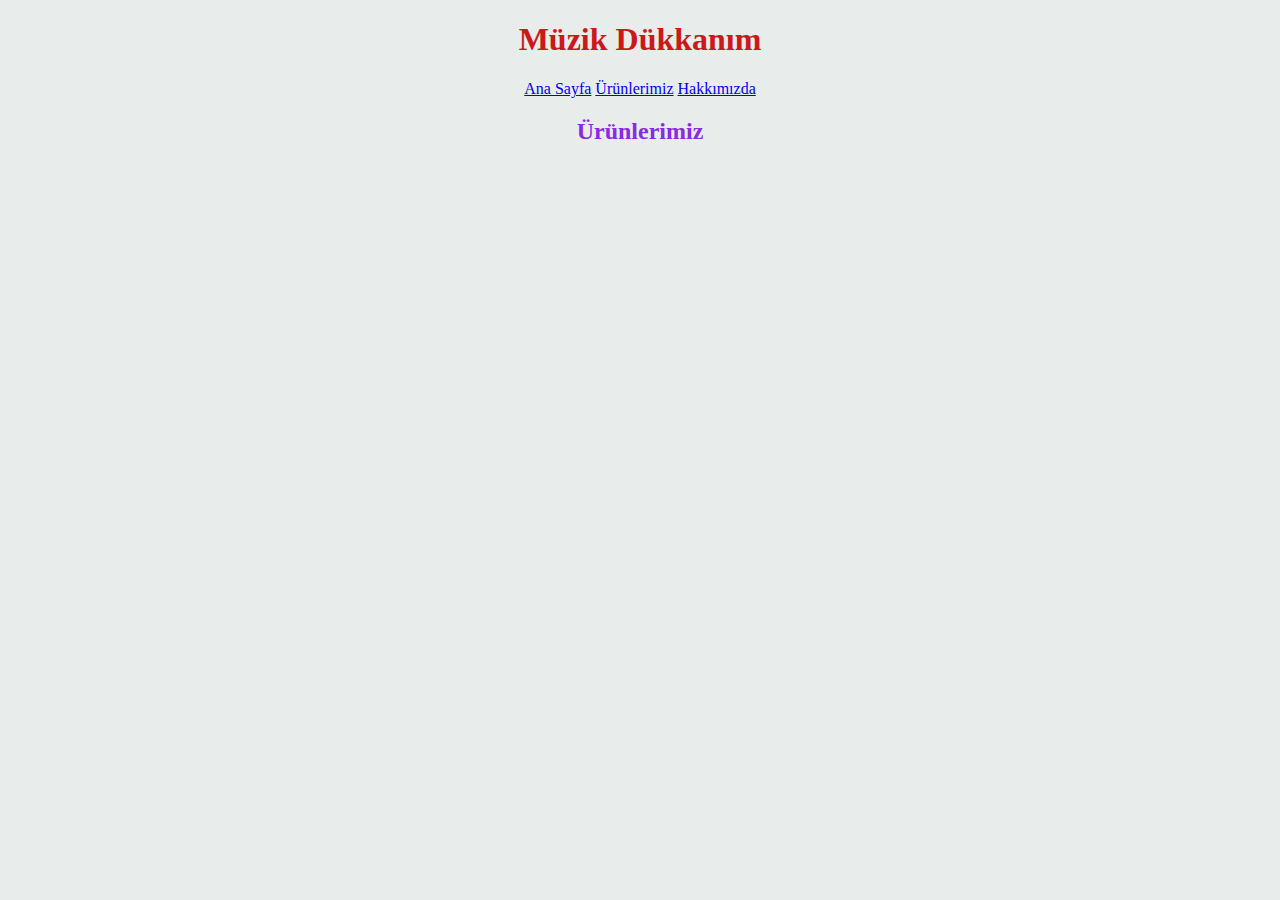
==== products.html @ 483a75ee "ikinci çalışmam" ====
<!DOCTYPE html>
<html lang="tr">
<head>
  <style>
       

  </style>
  
    <link href="css/ödev1.css" rel="stylesheet">
    <title>Müzik Dükkanım</title>
</head>
<body>
    <h1>Müzik Dükkanım</h1>
 

  <nav>
    <a href="index.html">Ana Sayfa</a>
    <a href="products.html">Ürünlerimiz</a>
    <a href="about-us.html">Hakkımızda</a>
  </nav>

    <h2>Ürünlerimiz</h2>
       
        
</body>
</html>
---- css/ödev1.css ----
body {
        background-color: rgb(232, 236, 235);
        text-align: center;
    }

.AnasayfaMüzikAletleriListesi {
    width: 50px;
    height: 80px;        
    text-align: center;
    display: inline-block;
  }

  h1 {color: rgb(203, 24, 24);}
  h2 {color: blueviolet;}
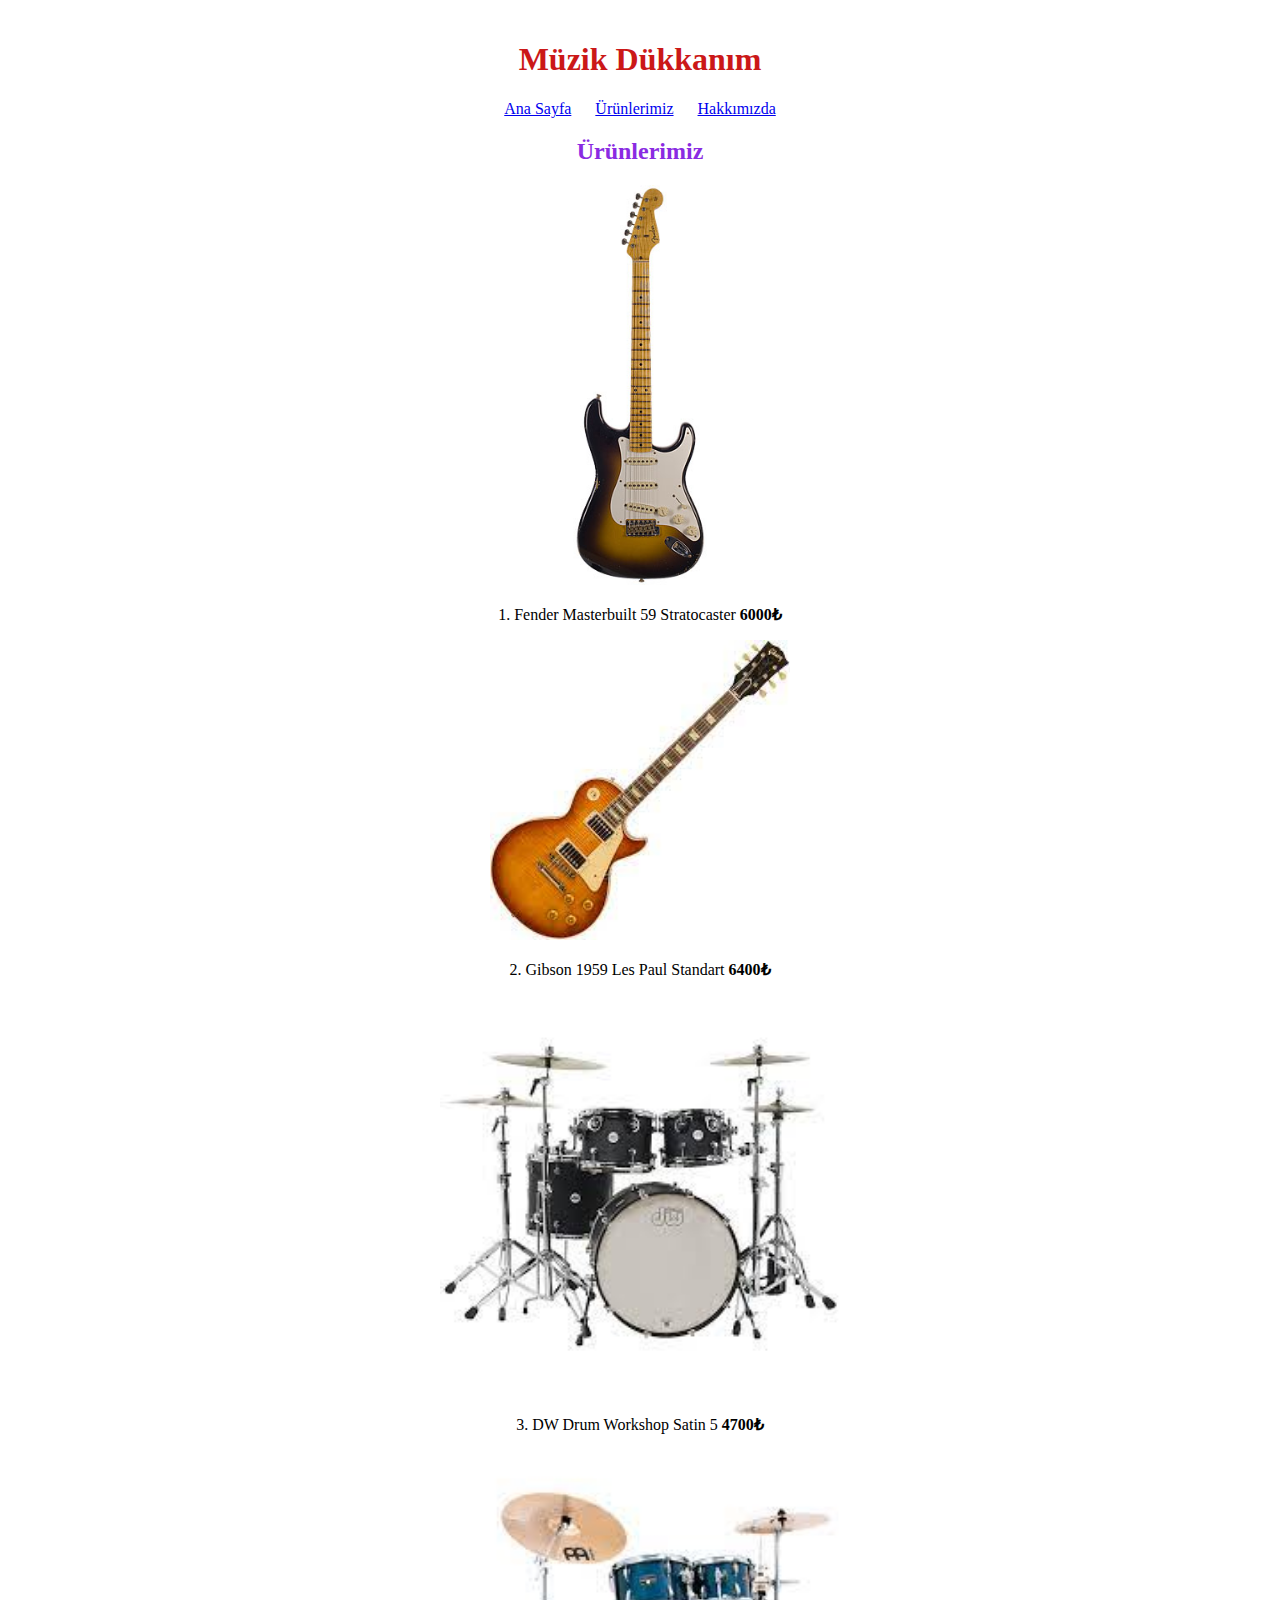
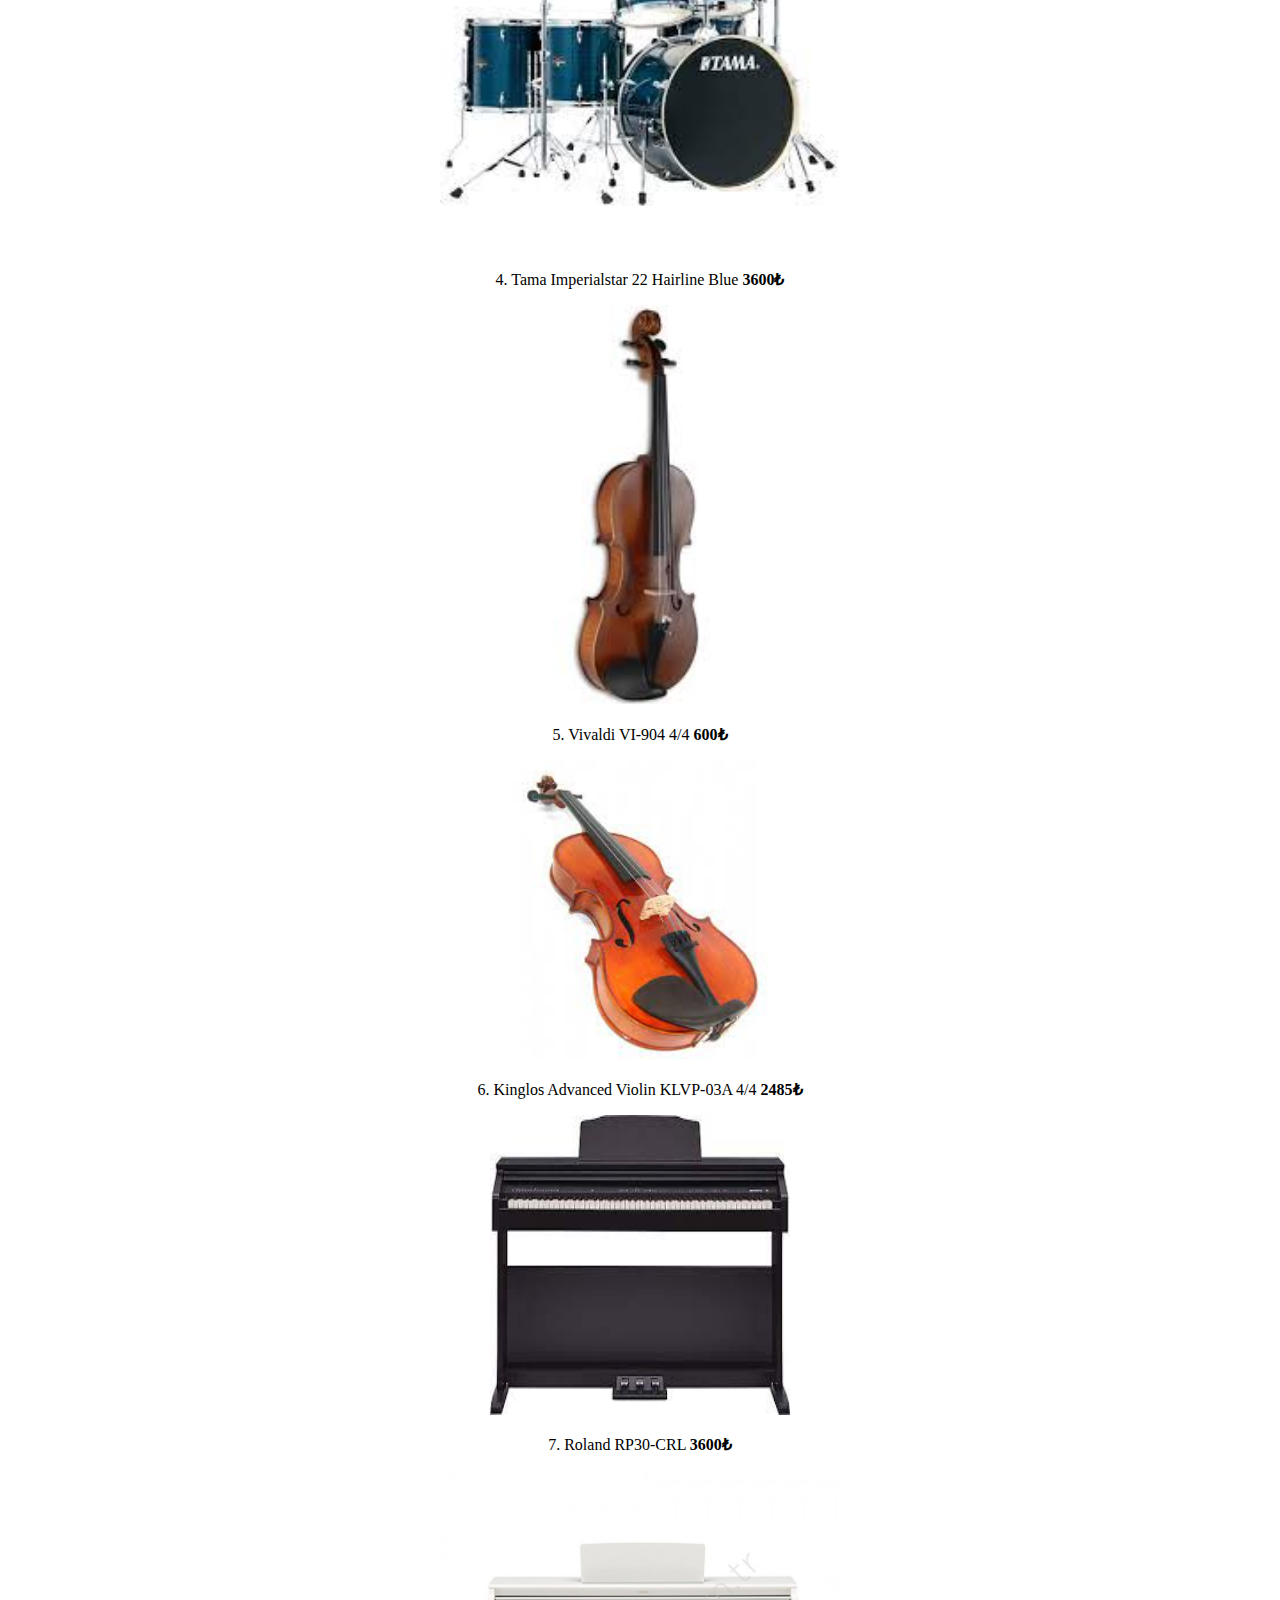
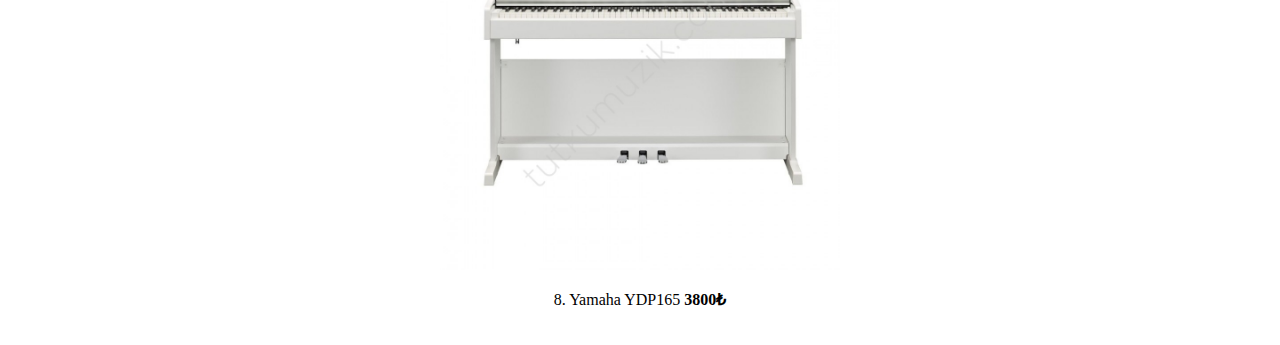
==== commit de928708: "ödev bitti" ====
--- a/products.html
+++ b/products.html
@@ -9,18 +9,50 @@
     <link href="css/ödev1.css" rel="stylesheet">
     <title>Müzik Dükkanım</title>
 </head>
-<body>
+<body class="body-products">
+
     <h1>Müzik Dükkanım</h1>
  
 
-  <nav>
-    <a href="index.html">Ana Sayfa</a>
-    <a href="products.html">Ürünlerimiz</a>
-    <a href="about-us.html">Hakkımızda</a>
-  </nav>
+    <nav>
+      <a href="index.html">Ana Sayfa</a>
+      <a style="padding: 20px;" href="products.html">Ürünlerimiz</a>
+      <a href="about-us.html">Hakkımızda</a>
+    </nav>    
 
     <h2>Ürünlerimiz</h2>
-       
-        
+
+    <img src="/img/fender-custom-shop-57-relic-stratocaster.jpg" alt="Fender Masterbuilt 59 Stratocaster 6000" width="400px" height="400px">
+
+    <p>1. Fender Masterbuilt 59 Stratocaster <b>6000₺</b></p>
+    
+    <img src="/img/gibson.jpg" alt="Gibson 1959 Les Paul Standart 6400" width="300px" height="300px">
+    
+    <p>2. Gibson 1959 Les Paul Standart <b>6400₺</b></p>
+
+    <img src="/img/dw drum.jpg" alt="DW Drum Workshop Satin 5 4700" width="400px" height="400px">
+
+    <p>3. DW Drum Workshop Satin 5 <b>4700₺</b></p>
+
+    <img src="/img/tama hairline.jpg" alt="Tama Imperialstar 22 Hairline Blue 3600" width="400px" height="400px">
+
+    <p>4. Tama Imperialstar 22 Hairline Blue <b>3600₺</b></p>
+
+    <img src="/img/vivaldi.jpg" alt="Vivaldi VI-904 4/4 600" width="400px" height="400px">
+
+    <p>5. Vivaldi VI-904 4/4 <b>600₺</b></p>
+
+    <img src="/img/kinglos.jpg" alt="Kinglos Advanced Violin KLVP-03A 4/4 2485" width="300px" height="300px">
+
+    <p>6. Kinglos Advanced Violin KLVP-03A 4/4 <b>2485₺</b></p>
+
+    <img src="/img/roland rp30.jpg" alt="Roland RP30-CRL 3600" width="300px" height="300px">
+
+    <p>7. Roland RP30-CRL <b>3600₺</b></p>
+
+    <img src="/img/yamaha ydp.jpg" alt="Yamaha YDP165" width="400px" height="400px">
+
+    <p>8. Yamaha YDP165 <b>3800₺</b></p>
+
 </body>
 </html>--- a/css/ödev1.css
+++ b/css/ödev1.css
@@ -1,16 +1,35 @@
-body {
-        background-color: rgb(232, 236, 235);
+.body-index {
+        background-color: rgb(255, 255, 255);
         text-align: center;
+        margin: 0%;
     }
+.body-about-us {
+    background-color: rgb(255, 255, 255);
+    margin: 0%;
+}
+.body-products {
+    background-color: rgb(255, 255, 255);
+    text-align: center;
+    margin: 0%;
+    padding: 20px;
+}
 
 .AnasayfaMüzikAletleriListesi {
     width: 50px;
     height: 80px;        
     text-align: center;
     display: inline-block;
+
   }
 
   h1 {color: rgb(203, 24, 24);}
   h2 {color: blueviolet;}
+  h3 {color: rgb(226, 172, 35);}
+
+  nav {
+    color: rgb(24, 141, 63);
+  }
+
+  .div-about-us {text-align: center;}
 
  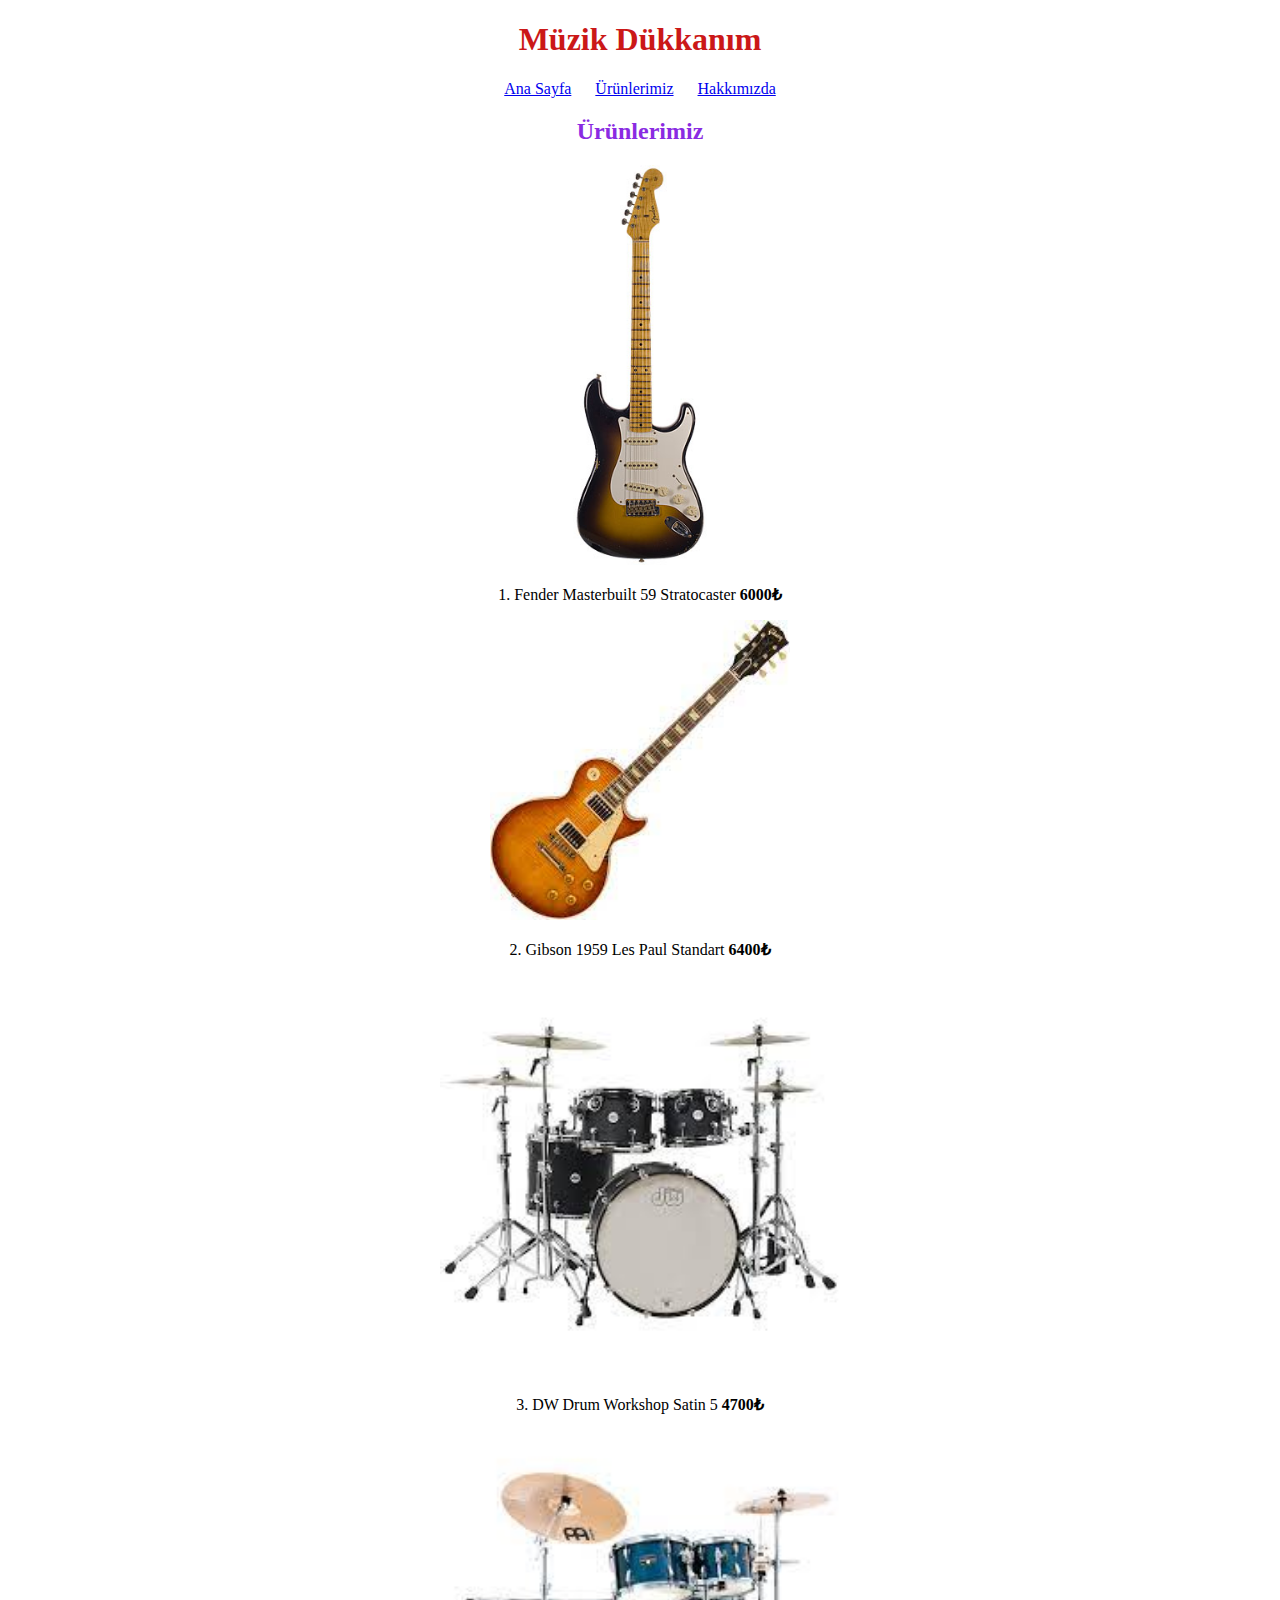
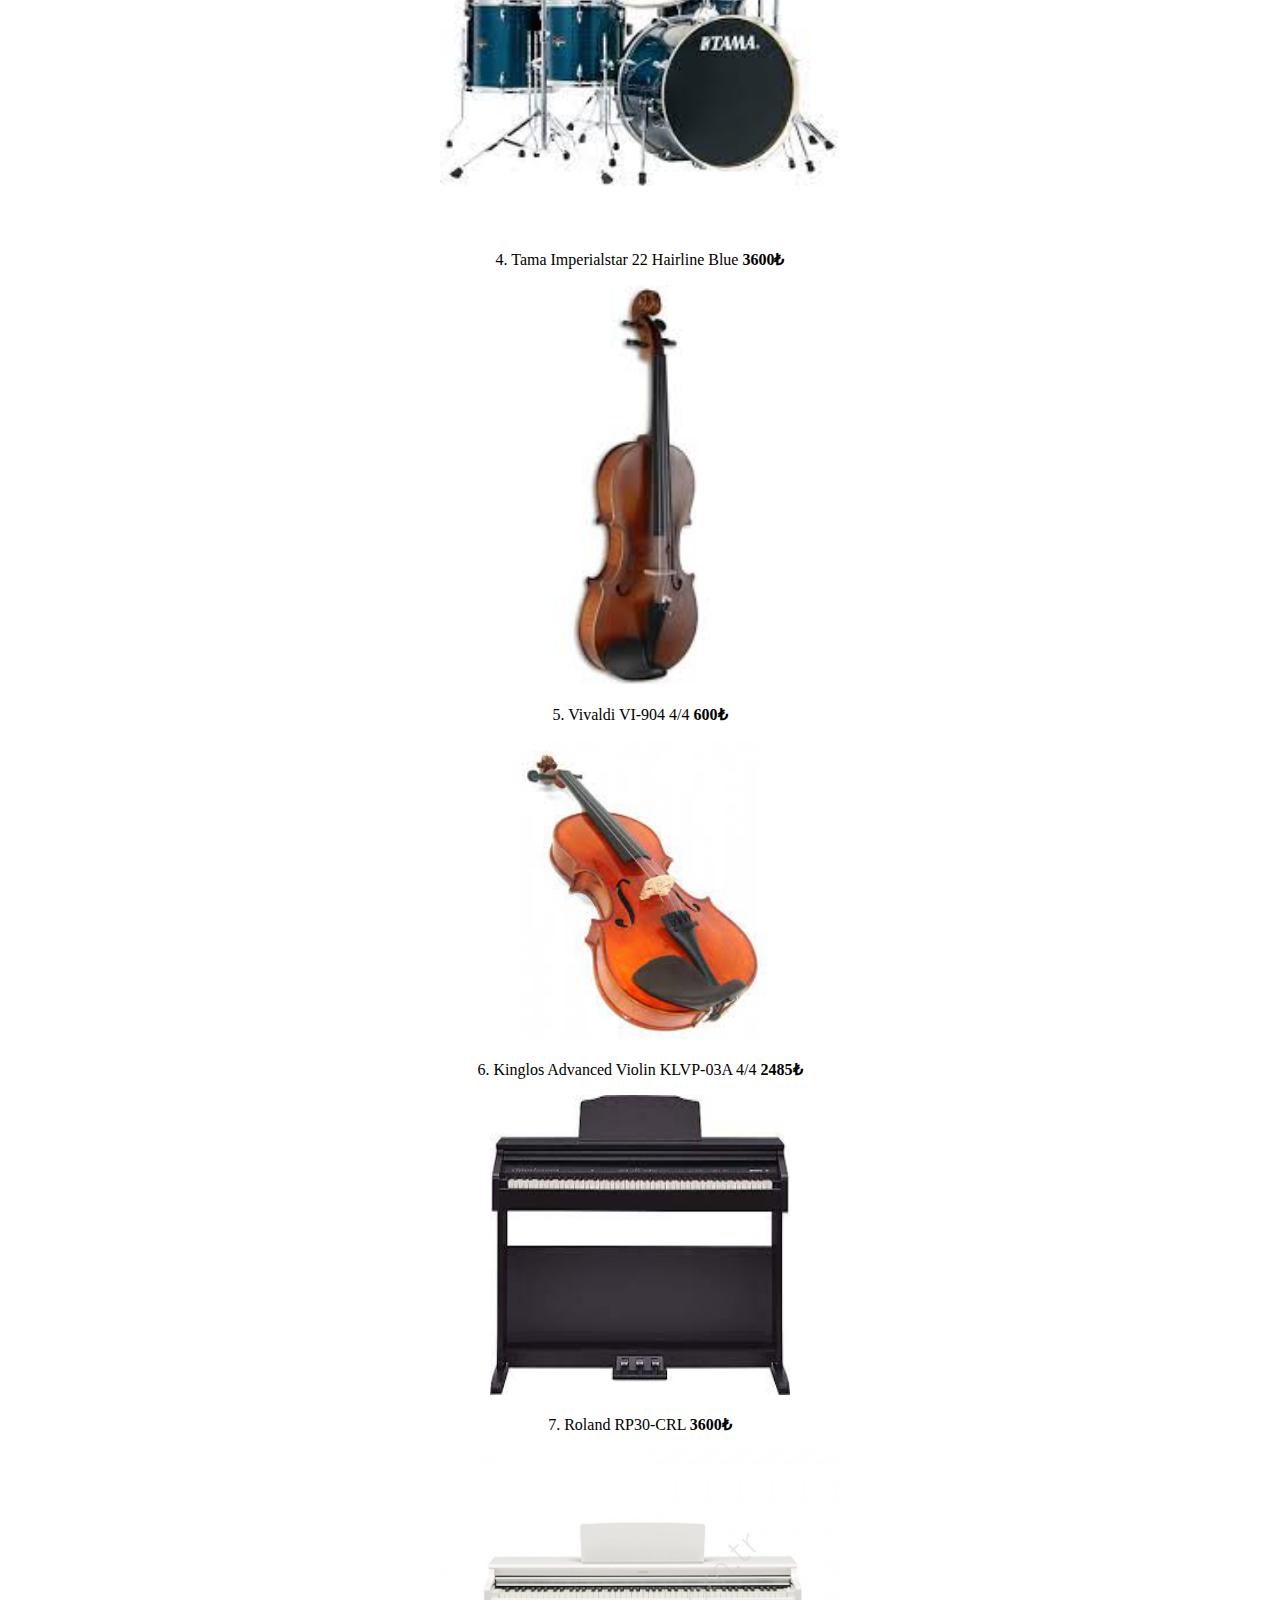
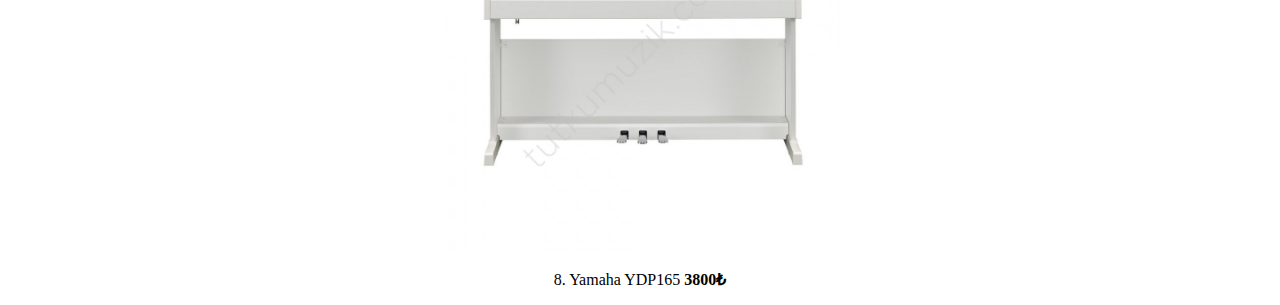
==== commit 9af480c0: "ödev bitti ek" ====
--- a/products.html
+++ b/products.html
@@ -1,10 +1,7 @@
 <!DOCTYPE html>
 <html lang="tr">
 <head>
-  <style>
-       
 
-  </style>
   
     <link href="css/ödev1.css" rel="stylesheet">
     <title>Müzik Dükkanım</title>
--- a/css/ödev1.css
+++ b/css/ödev1.css
@@ -6,12 +6,13 @@
 .body-about-us {
     background-color: rgb(255, 255, 255);
     margin: 0%;
+    padding: 20px;
 }
 .body-products {
     background-color: rgb(255, 255, 255);
     text-align: center;
     margin: 0%;
-    padding: 20px;
+    
 }
 
 .AnasayfaMüzikAletleriListesi {
